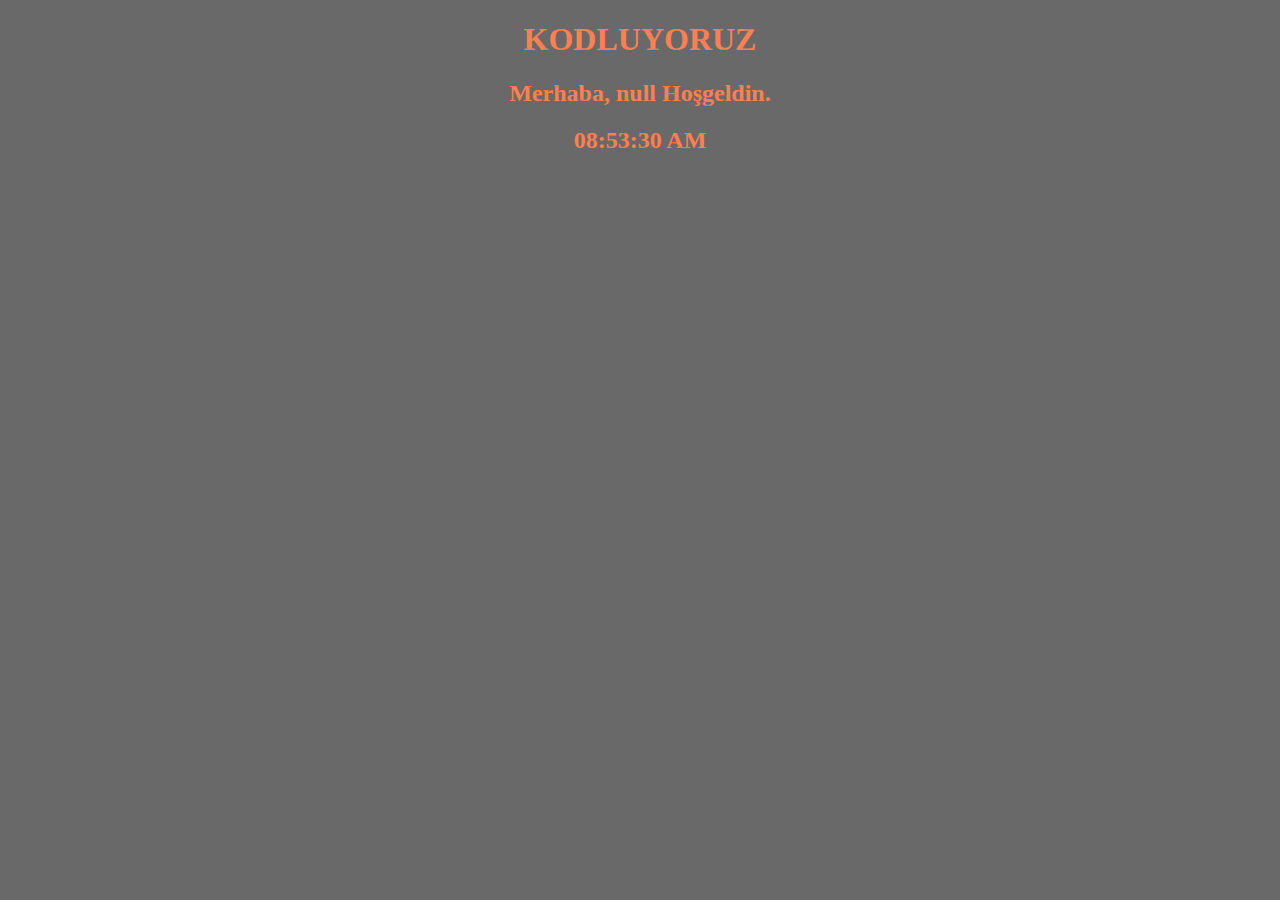
==== İndex/Fonksiyon.html @ 177282c9 "Addition new codes / 11.11.2023" ====
<!doctype html>
<html lang="en">
  <head>
    <meta charset="utf-8">
    <meta name="viewport" content="width=device-width, initial-scale=1">
    <title>Bootstrap demo</title>
    <link rel="stylesheet" href="index.css">
  </head>
  <body id="bodyFunction">
    <h1 class="kd">KODLUYORUZ</h1>
    <h2 class="kd" id="userName"></h2>
    <h2 class="kd" id="date"></h2>
    <script src="fonksiyon.js"></script>
  </body>
</html>
---- İndex/index.css ----
.textBlue{
    color: blue;
}

.textRed{
    color:brown;
}

#bodyFunction{
    background-color: dimgrey;
}

.kd {
    color: coral;
    text-align: center;
}
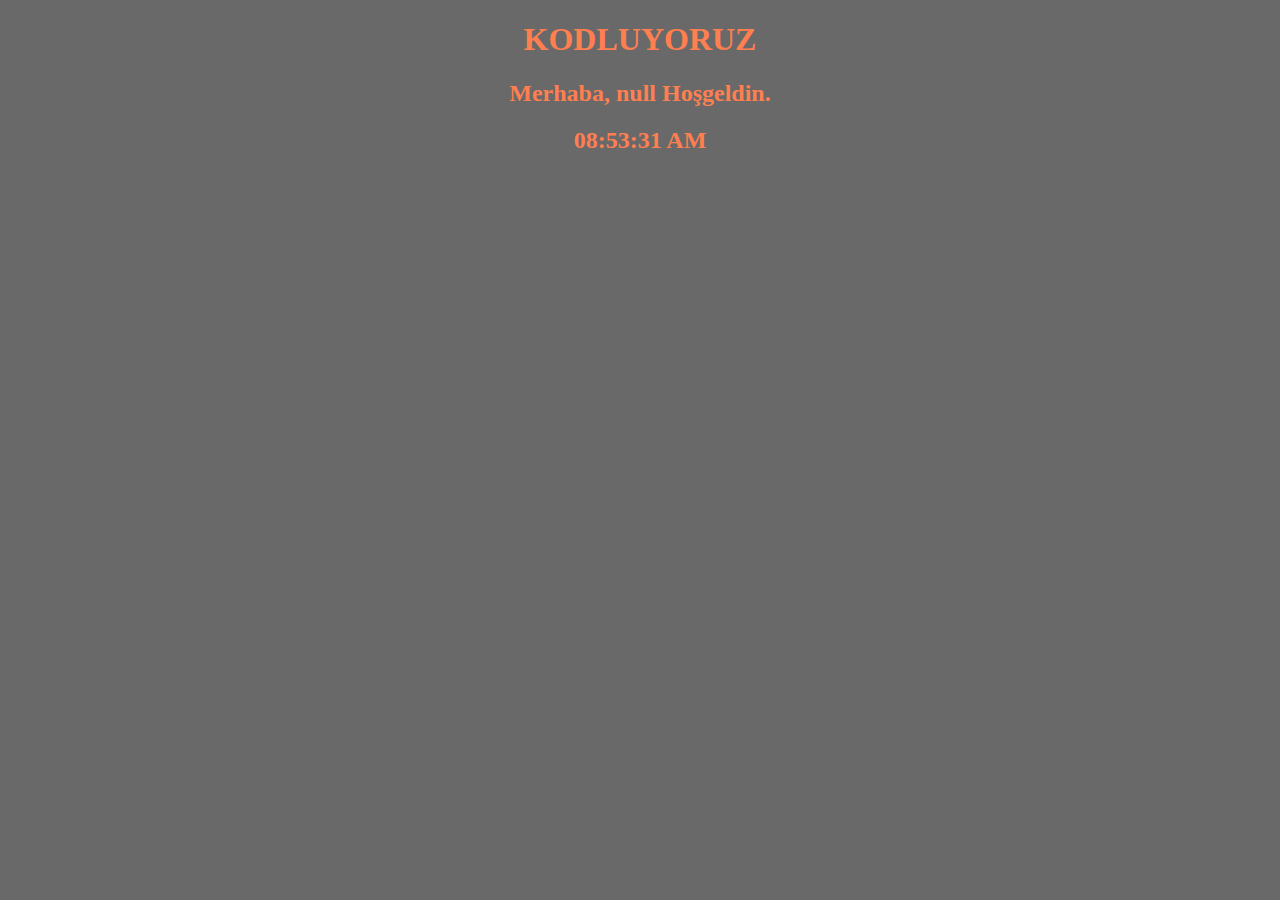
==== commit d0959063: "addition forms / 12.11.2023" ====
--- a/İndex/Fonksiyon.html
+++ b/İndex/Fonksiyon.html
@@ -7,7 +7,7 @@
     <link rel="stylesheet" href="index.css">
   </head>
   <body id="bodyFunction">
-    <h1 class="kd">KODLUYORUZ</h1>
+    <h1 class="kd">KODLUYORUZ </h1>
     <h2 class="kd" id="userName"></h2>
     <h2 class="kd" id="date"></h2>
     <script src="fonksiyon.js"></script>
--- a/İndex/index.css
+++ b/İndex/index.css
@@ -14,3 +14,21 @@
     color: coral;
     text-align: center;
 }
+
+.btnSubmit{
+    color:white;
+    background-color: blueviolet;
+    width: 100px;
+    height: 100px;
+    border-radius: 50%;
+    align-items: center;
+}
+
+.btnSubmit:hover{
+    color:black;
+    background-color: rgb(207, 180, 233);
+    width: 100px;
+    height: 100px;
+    border-radius: 50%;
+    align-items: center;
+}